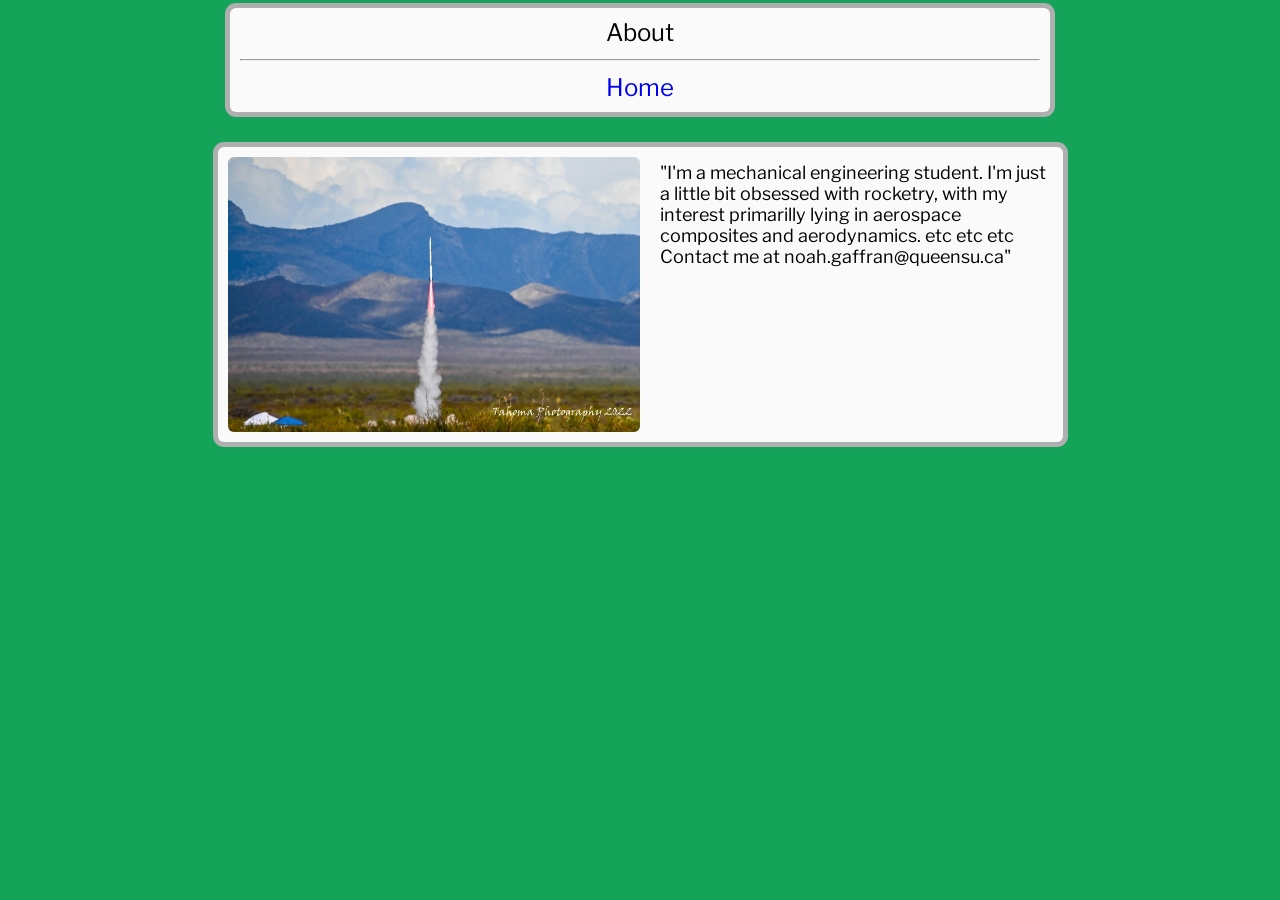
==== about/index.html @ 85796b84 "index" ====
<!DOCTYPE html>
<html lang = "en">
<head>
<title>Rockets</title>
<link href="/styles/main.css" rel="stylesheet">
<link href="https://fonts.googleapis.com/css2?family=Libre+Franklin:wght@600&amp;display=swap" rel="stylesheet">
</head>
<body>

	<div class="header">
    	<div class="Name">About</div>
        <hr>
        <a href="../">Home</a>
	</div>


	<div class="projects">
    	<div class="project">
        	<img class="real" src="/img/rocket.jpg">
            <div class="description">
            	"I'm a mechanical engineering student. I'm just a little bit obsessed with rocketry, with my interest primarilly lying in aerospace composites and aerodynamics. etc etc etc Contact me at noah.gaffran@queensu.ca"
            </div>
            
        </div>
    </div>
     
    
    
</body>
</html>
---- styles/main.css ----
body {
  background-color: #14A359;
}
a {
  text-decoration: none;
}
.box {
  margin: auto;
  padding: 10px;
  text-align: center;
  background-color: #fafafa;
  border-radius: 6px;
  font-family: 'Libre Franklin', sans-serif;
  box-shadow: 0 0 0px 5px #afafaf;
}
.header {
  margin: auto;
  padding: 10px;
  text-align: center;
  background-color: #fafafa;
  border-radius: 6px;
  font-family: 'Libre Franklin', sans-serif;
  box-shadow: 0 0 0px 5px #afafaf;
  width: 800px;
  margin-bottom: 20px;
  font-size: 24px;
}
.header .name {
  font-size: 75px;
  margin-bottom: 0px;
  font-weight: bold;
}
.header .shortBio {
  font-size: 24px;
  margin-bottom: 0px;
}
.header a {
  padding: 10px;
  font-size: 24px;
}
.projects {
  display: flex;
  flex-direction: row;
  flex-wrap: wrap;
  justify-content: center;
}
.project {
  margin: auto;
  padding: 10px;
  text-align: center;
  background-color: #fafafa;
  border-radius: 6px;
  font-family: 'Libre Franklin', sans-serif;
  box-shadow: 0 0 0px 5px #afafaf;
  margin: 15px;
  width: 825px;
}
.project .name {
  font-size: 25px;
  padding-bottom: 6px;
  font-weight: bold;
}
.project .description {
  padding: 5px;
  text-align: left;
  font-size: 18px;
}
.project a {
  margin: 10px;
}
.project img {
  float: left;
  width: auto;
  height: 275px;
  margin-right: 20px;
}
.project img.real {
  border-radius: 6px;
}
.project img.centered {
  float: none;
  height: auto;
  padding-top: 20px;
  padding-bottom: 20px;
}
.project img.centered.halfWidth {
  max-width: 45%;
}
.project img.centered.thirdWidth {
  max-width: 30%;
}
.project img.centered.single {
  max-height: 300px;
  max-width: 90%;
}
.project iframe {
  float: left;
}
.project table {
  padding-left: 50px;
  width: 40%;
}
.project ul {
  padding-left: 400px;
}
.separatorBox {
  margin: auto;
  padding: 10px;
  text-align: center;
  background-color: #fafafa;
  border-radius: 6px;
  font-family: 'Libre Franklin', sans-serif;
  box-shadow: 0 0 0px 5px #afafaf;
  width: 825px;
  margin-top: 20px;
}
.separatorBox .name {
  font-size: 25px;
  padding-bottom: 6px;
  font-weight: bold;
}
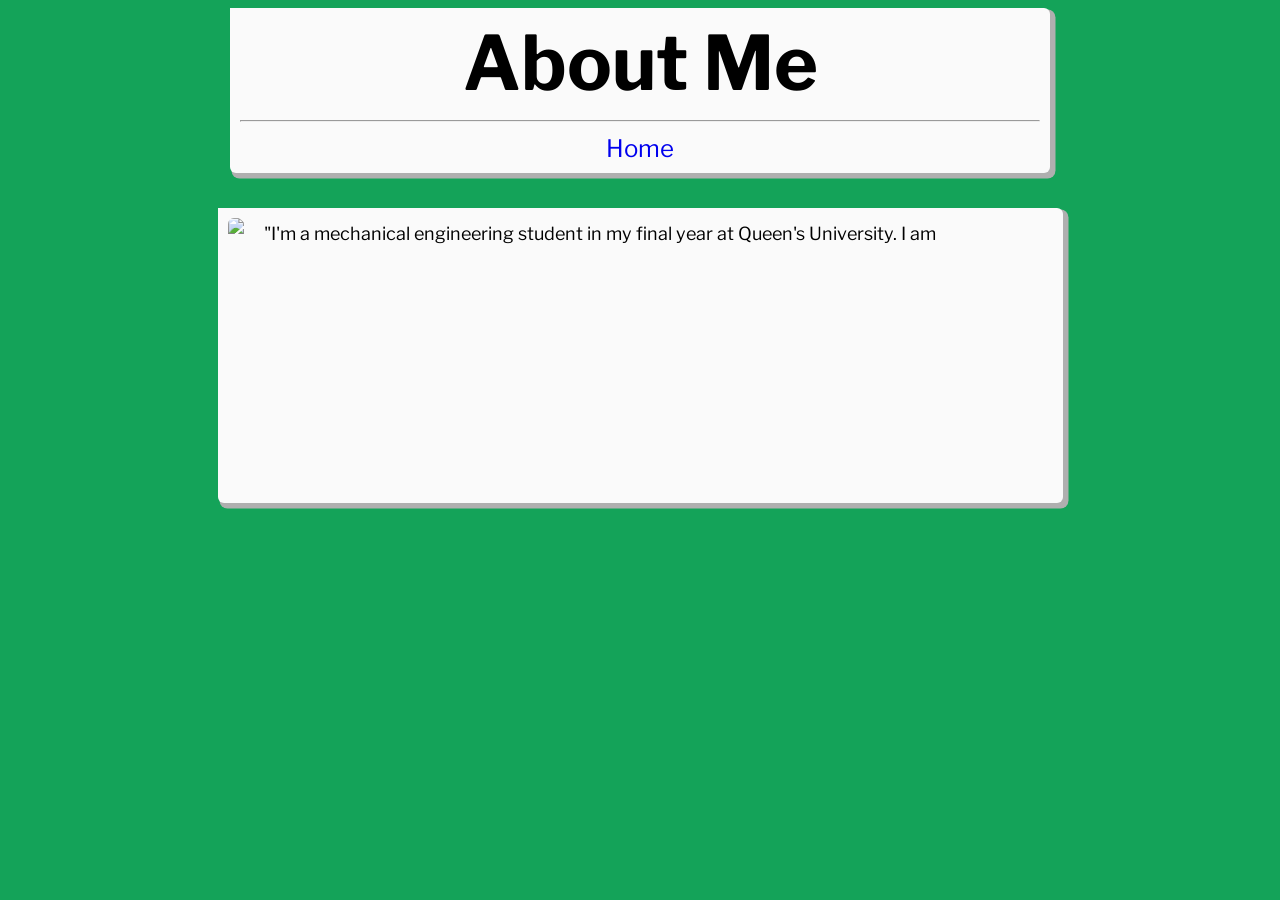
==== commit aa1f8e92: "0235" ====
--- a/about/index.html
+++ b/about/index.html
@@ -1,14 +1,14 @@
 <!DOCTYPE html>
 <html lang = "en">
 <head>
-<title>Rockets</title>
+<title>About</title>
 <link href="/styles/main.css" rel="stylesheet">
 <link href="https://fonts.googleapis.com/css2?family=Libre+Franklin:wght@600&amp;display=swap" rel="stylesheet">
 </head>
 <body>
 
 	<div class="header">
-    	<div class="Name">About</div>
+    	<div class="name">About Me</div>
         <hr>
         <a href="../">Home</a>
 	</div>
@@ -16,9 +16,9 @@
 
 	<div class="projects">
     	<div class="project">
-        	<img class="real" src="/img/rocket.jpg">
+        	<img class="real" src="/img/ontherail.jpg">
             <div class="description">
-            	"I'm a mechanical engineering student. I'm just a little bit obsessed with rocketry, with my interest primarilly lying in aerospace composites and aerodynamics. etc etc etc Contact me at noah.gaffran@queensu.ca"
+            	"I'm a mechanical engineering student in my final year at Queen's University. I am 
             </div>
             
         </div>
--- a/styles/main.css
+++ b/styles/main.css
@@ -9,18 +9,18 @@
   padding: 10px;
   text-align: center;
   background-color: #fafafa;
-  border-radius: 6px;
+  border-radius: 0px 6px 6px 6px;
   font-family: 'Libre Franklin', sans-serif;
-  box-shadow: 0 0 0px 5px #afafaf;
+  box-shadow: 3.5px 3.5px 0 2px #afafaf;
 }
 .header {
   margin: auto;
   padding: 10px;
   text-align: center;
   background-color: #fafafa;
-  border-radius: 6px;
+  border-radius: 0px 6px 6px 6px;
   font-family: 'Libre Franklin', sans-serif;
-  box-shadow: 0 0 0px 5px #afafaf;
+  box-shadow: 3.5px 3.5px 0 2px #afafaf;
   width: 800px;
   margin-bottom: 20px;
   font-size: 24px;
@@ -49,9 +49,9 @@
   padding: 10px;
   text-align: center;
   background-color: #fafafa;
-  border-radius: 6px;
+  border-radius: 0px 6px 6px 6px;
   font-family: 'Libre Franklin', sans-serif;
-  box-shadow: 0 0 0px 5px #afafaf;
+  box-shadow: 3.5px 3.5px 0 2px #afafaf;
   margin: 15px;
   width: 825px;
 }
@@ -108,9 +108,9 @@
   padding: 10px;
   text-align: center;
   background-color: #fafafa;
-  border-radius: 6px;
+  border-radius: 0px 6px 6px 6px;
   font-family: 'Libre Franklin', sans-serif;
-  box-shadow: 0 0 0px 5px #afafaf;
+  box-shadow: 3.5px 3.5px 0 2px #afafaf;
   width: 825px;
   margin-top: 20px;
 }
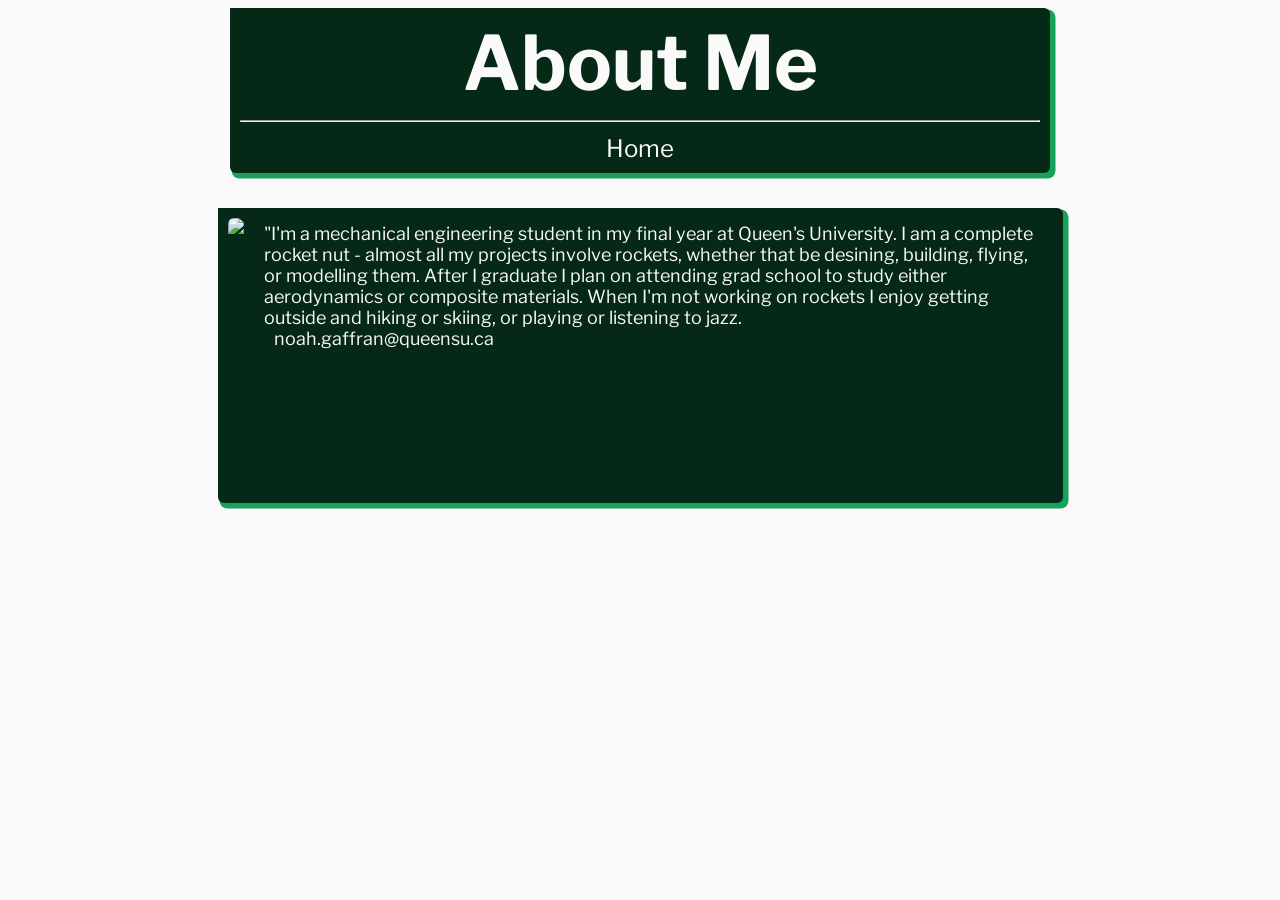
==== commit b985ea60: "0313" ====
--- a/about/index.html
+++ b/about/index.html
@@ -18,7 +18,7 @@
     	<div class="project">
         	<img class="real" src="/img/ontherail.jpg">
             <div class="description">
-            	"I'm a mechanical engineering student in my final year at Queen's University. I am 
+            	"I'm a mechanical engineering student in my final year at Queen's University. I am a complete rocket nut - almost all my projects involve rockets, whether that be desining, building, flying, or modelling them. After I graduate I plan on attending grad school to study either aerodynamics or composite materials. When I'm not working on rockets I enjoy getting outside and hiking or skiing, or playing or listening to jazz. <br> <a href="mailto:noah.gaffran@queensu.ca">noah.gaffran@queensu.ca</a>
             </div>
             
         </div>
--- a/styles/main.css
+++ b/styles/main.css
@@ -1,26 +1,31 @@
 body {
-  background-color: #14A359;
+  background-color: #fafafa;
 }
 a {
   text-decoration: none;
+}
+:root{
+	--shadow-color: #14A359;
+	--txt-color: #fafafa;
+	--bg-color: #052916;
 }
 .box {
   margin: auto;
   padding: 10px;
   text-align: center;
-  background-color: #fafafa;
+  background-color: var(--bg-color);
   border-radius: 0px 6px 6px 6px;
   font-family: 'Libre Franklin', sans-serif;
-  box-shadow: 3.5px 3.5px 0 2px #afafaf;
+  box-shadow: 3.5px 3.5px 0 2px var(--shadow-color);
 }
 .header {
   margin: auto;
   padding: 10px;
   text-align: center;
-  background-color: #fafafa;
+  background-color: var(--bg-color);
   border-radius: 0px 6px 6px 6px;
   font-family: 'Libre Franklin', sans-serif;
-  box-shadow: 3.5px 3.5px 0 2px #afafaf;
+  box-shadow: 3.5px 3.5px 0 2px var(--shadow-color);
   width: 800px;
   margin-bottom: 20px;
   font-size: 24px;
@@ -29,14 +34,17 @@
   font-size: 75px;
   margin-bottom: 0px;
   font-weight: bold;
+  color: var(--txt-color);
 }
 .header .shortBio {
   font-size: 24px;
   margin-bottom: 0px;
+  color: var(--txt-color);
 }
 .header a {
   padding: 10px;
   font-size: 24px;
+  color: var(--txt-color);
 }
 .projects {
   display: flex;
@@ -48,10 +56,10 @@
   margin: auto;
   padding: 10px;
   text-align: center;
-  background-color: #fafafa;
+  background-color: var(--bg-color);
   border-radius: 0px 6px 6px 6px;
   font-family: 'Libre Franklin', sans-serif;
-  box-shadow: 3.5px 3.5px 0 2px #afafaf;
+  box-shadow: 3.5px 3.5px 0 2px var(--shadow-color);
   margin: 15px;
   width: 825px;
 }
@@ -59,14 +67,17 @@
   font-size: 25px;
   padding-bottom: 6px;
   font-weight: bold;
+  color: var(--txt-color);
 }
 .project .description {
   padding: 5px;
   text-align: left;
   font-size: 18px;
+  color: var(--txt-color);
 }
 .project a {
   margin: 10px;
+  color: var(--txt-color);
 }
 .project img {
   float: left;
@@ -107,10 +118,10 @@
   margin: auto;
   padding: 10px;
   text-align: center;
-  background-color: #fafafa;
+  background-color: var(--bg-color);
   border-radius: 0px 6px 6px 6px;
   font-family: 'Libre Franklin', sans-serif;
-  box-shadow: 3.5px 3.5px 0 2px #afafaf;
+  box-shadow: 3.5px 3.5px 0 2px var(--shadow-color);
   width: 825px;
   margin-top: 20px;
 }
@@ -118,4 +129,5 @@
   font-size: 25px;
   padding-bottom: 6px;
   font-weight: bold;
+  color: var(--txt-color)
 }
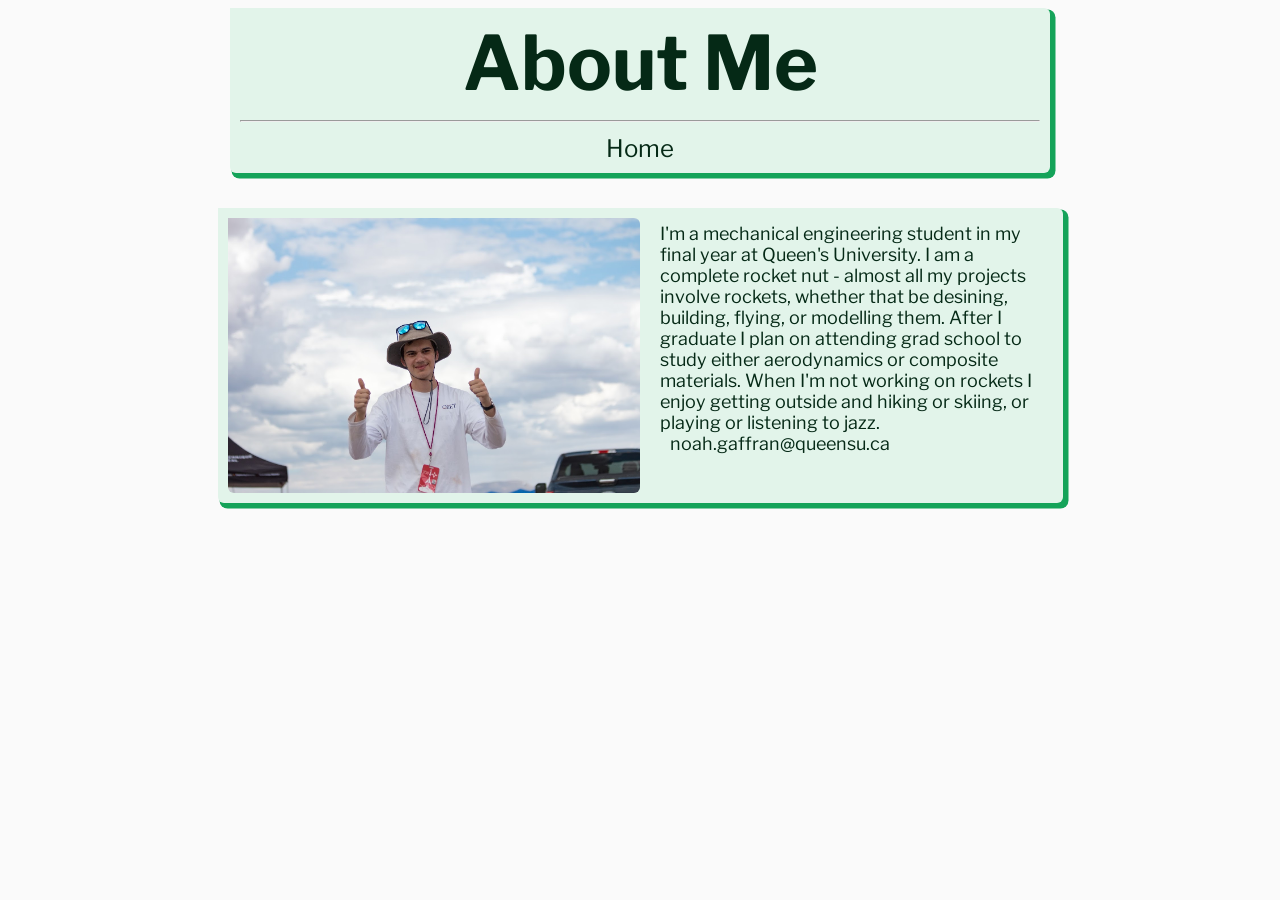
==== commit 241daa5d: "wed1" ====
--- a/about/index.html
+++ b/about/index.html
@@ -1,7 +1,7 @@
 <!DOCTYPE html>
 <html lang = "en">
 <head>
-<title>About</title>
+<title>Noah Gaffran | About</title>
 <link href="/styles/main.css" rel="stylesheet">
 <link href="https://fonts.googleapis.com/css2?family=Libre+Franklin:wght@600&amp;display=swap" rel="stylesheet">
 </head>
@@ -16,9 +16,9 @@
 
 	<div class="projects">
     	<div class="project">
-        	<img class="real" src="/img/ontherail.jpg">
+        	<img class="real" src="/img/2thumbsup.jpg">
             <div class="description">
-            	"I'm a mechanical engineering student in my final year at Queen's University. I am a complete rocket nut - almost all my projects involve rockets, whether that be desining, building, flying, or modelling them. After I graduate I plan on attending grad school to study either aerodynamics or composite materials. When I'm not working on rockets I enjoy getting outside and hiking or skiing, or playing or listening to jazz. <br> <a href="mailto:noah.gaffran@queensu.ca">noah.gaffran@queensu.ca</a>
+            	I'm a mechanical engineering student in my final year at Queen's University. I am a complete rocket nut - almost all my projects involve rockets, whether that be desining, building, flying, or modelling them. After I graduate I plan on attending grad school to study either aerodynamics or composite materials. When I'm not working on rockets I enjoy getting outside and hiking or skiing, or playing or listening to jazz. <br><a href="mailto:noah.gaffran@queensu.ca">noah.gaffran@queensu.ca</a>
             </div>
             
         </div>
--- a/styles/main.css
+++ b/styles/main.css
@@ -6,8 +6,8 @@
 }
 :root{
 	--shadow-color: #14A359;
-	--txt-color: #fafafa;
-	--bg-color: #052916;
+	--txt-color: #052916;
+	--bg-color: #E2F4EA;
 }
 .box {
   margin: auto;
@@ -86,7 +86,7 @@
   margin-right: 20px;
 }
 .project img.real {
-  border-radius: 6px;
+  border-radius: 0px 6px 6px 6px;
 }
 .project img.centered {
   float: none;
